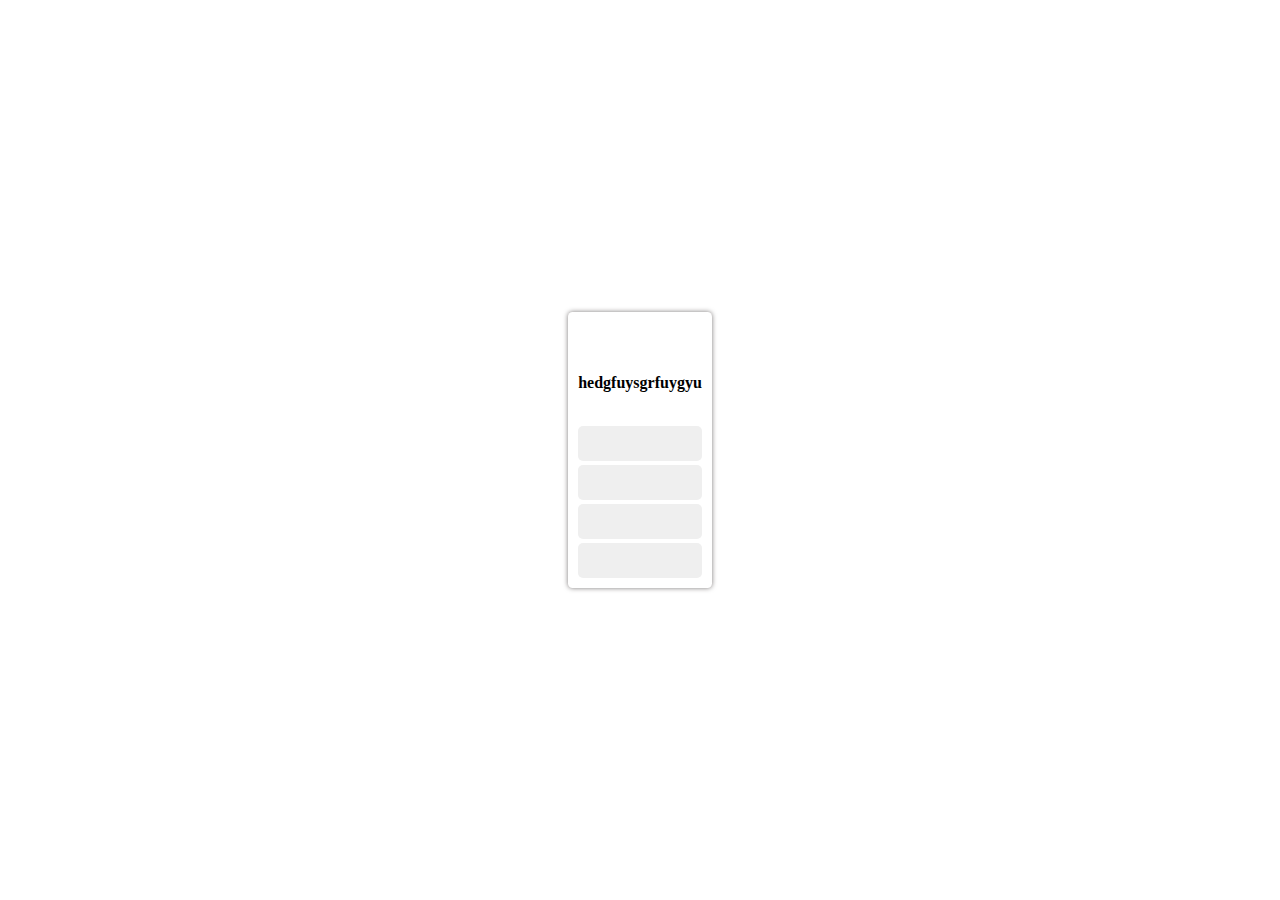
==== quiz/index.html @ 75f269f2 "Add files via upload" ====
<html>
  <head>
    <link rel="stylesheet" href="src.css">
  </head>
  <body onload="onisa();">
    <div class="ok">
      <p class="count"></p>
      <p class="question">hedgfuysgrfuygyu</p>
      <button id="a" name="options" onclick="nxt('a');"></button>
      <button id="b" name="options" onclick="nxt('b');"></button>
      <button id="c" name="options" onclick="nxt('c');"></button>
      <button id="d" name="options" onclick="nxt('d');"></button>
      <script defer src="questions.js"></script>
    </div>
  </body>
</html>
---- quiz/src.css ----
body{
  display: flex;
  justify-content: center;
  align-items: center;
}
.ok{
  display: flex;
  flex-direction:column;
  row-gap: 4px;
  box-shadow: 0 0 5px rgb(124, 120, 120);
  overflow: hidden;
  border-radius: 4.5px;
  padding: 10px;
} 
*{
  font-family:cursive;
}
p{
  font-size: medium;
  font-weight: 600;
}
.count{
  color: rgb(78, 221, 78);
}
.question{
  margin-bottom: 30px;
}
button {
  border: none;
  height: 35px;
  cursor: pointer;
  border-radius: 5px;
}
button:hover{
background-color: rgb(182, 175, 175);
}
.nexxt{
  color: blue;
  font-weight: 600;
}
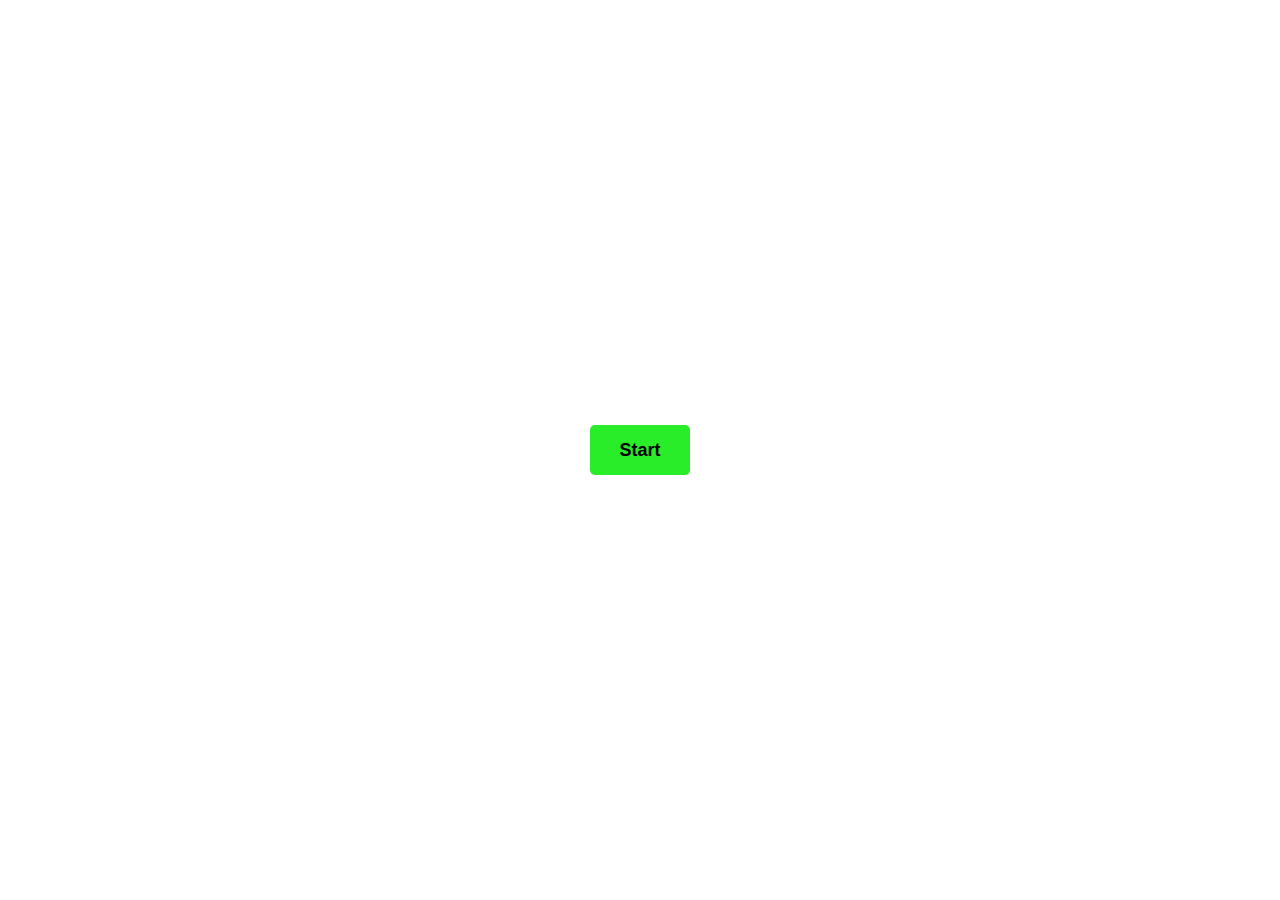
==== commit aca07c57: "Add files via upload" ====
--- a/quiz/index.html
+++ b/quiz/index.html
@@ -1,16 +1,28 @@
 <html>
-  <head>
-    <link rel="stylesheet" href="src.css">
-  </head>
-  <body onload="onisa();">
-    <div class="ok">
-      <p class="count"></p>
-      <p class="question">hedgfuysgrfuygyu</p>
-      <button id="a" name="options" onclick="nxt('a');"></button>
-      <button id="b" name="options" onclick="nxt('b');"></button>
-      <button id="c" name="options" onclick="nxt('c');"></button>
-      <button id="d" name="options" onclick="nxt('d');"></button>
-      <script defer src="questions.js"></script>
-    </div>
+  <style>
+    body{
+      display: flex;
+      align-items: center;
+      justify-content: center;
+    }
+    button{
+      width: 100px;
+      height: 50px;
+      background-color: rgb(42, 237, 42);
+      border: none;
+      border-radius: 5px;
+      font-family: 'Gill Sans', 'Gill Sans MT', Calibri, 'Trebuchet MS', sans-serif;
+      font-size: large;
+      font-weight: 600;
+      cursor: pointer;
+    }
+  </style>
+  <body>
+    <button onclick="bye();">Start</button>
+    <script>
+      function bye(){
+        location.href="qes.html";
+      }
+    </script>
   </body>
 </html>